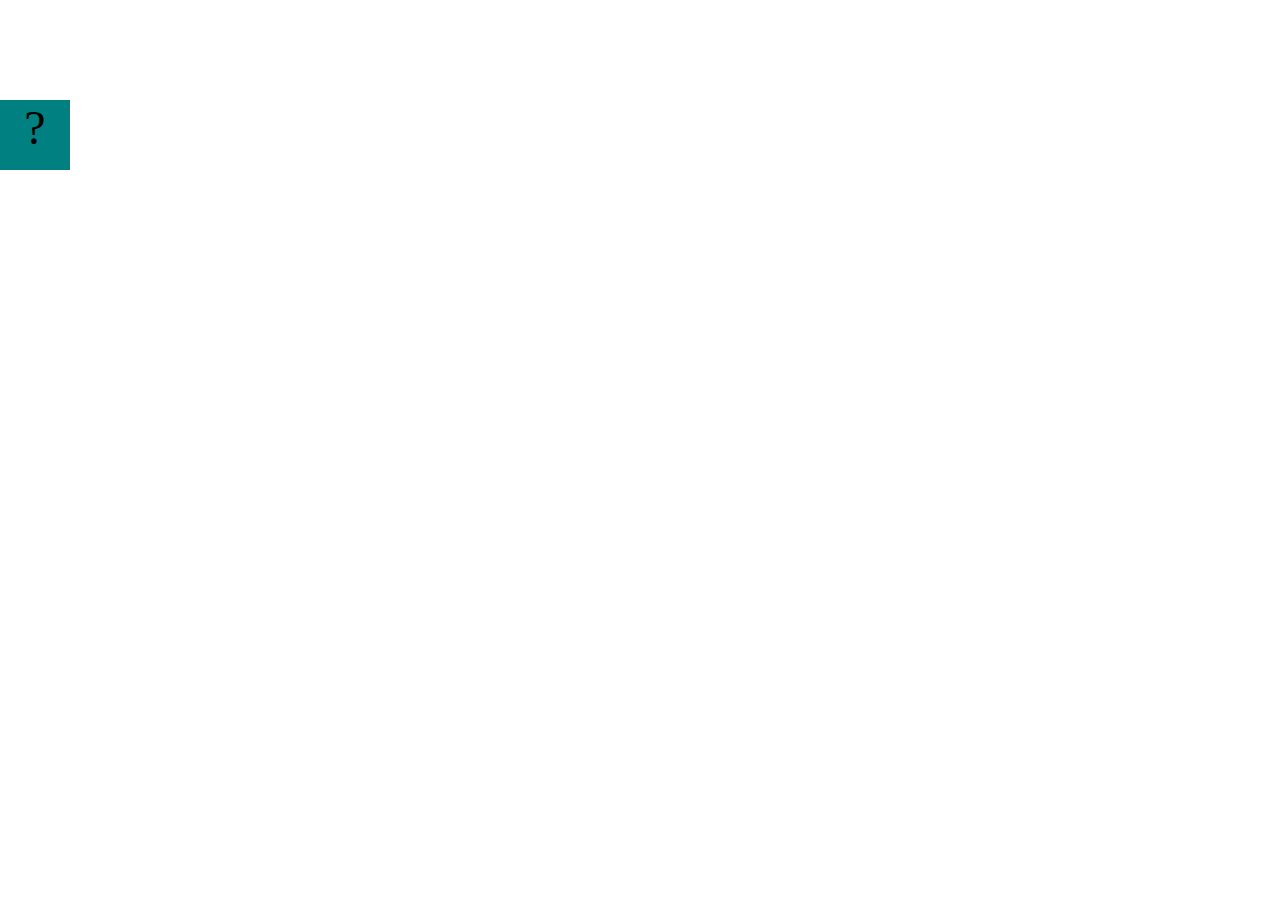
==== fsd-projects/bouncing-box/index.html @ d0ca165a "Initial commit" ====
<!DOCTYPE html>
<html>

<head>
	<meta charset="utf-8">
	<title>Bouncing Box</title>
	<script src="jquery.min.js"></script>
	<style>
		.box {
			width: 70px;
			height: 70px;
			background-color: teal;
			font-size: 300%;
			text-align: center;
			user-select: none;
			display: block;
			position: absolute;
			top: 100px;
			/* Change me! */
			left: 0px;
		}

		.board {
			height: 100vh;
		}
	</style>
	<!-- 	<script src="//cdnjs.cloudflare.com/ajax/libs/jquery/2.1.1/jquery.min.js"></script> -->

</head>

<body class="board">
	<!-- HTML for the box -->
	<div class="box">?</div>

	<script>
		(function () {
			'use strict'
			/* global jQuery */

			//////////////////////////////////////////////////////////////////
			/////////////////// SETUP DO NOT DELETE //////////////////////////
			//////////////////////////////////////////////////////////////////

			var box = jQuery('.box');	// reference to the HTML .box element
			var board = jQuery('.board');	// reference to the HTML .board element
			var boardWidth = board.width();	// the maximum X-Coordinate of the screen

			// Every 50 milliseconds, call the update Function (see below)
			setInterval(update, 50);

			// Every time the box is clicked, call the handleBoxClick Function (see below)
			box.on('click', handleBoxClick);

			// moves the Box to a new position on the screen along the X-Axis
			function moveBoxTo(newPositionX) {
				box.css("left", newPositionX);
			}

			// changes the text displayed on the Box
			function changeBoxText(newText) {
				box.text(newText);
			}

			//////////////////////////////////////////////////////////////////
			/////////////////// YOUR CODE BELOW HERE /////////////////////////
			//////////////////////////////////////////////////////////////////

			// TODO 2 - Variable declarations 



			/* 
			This Function will be called 20 times/second. Each time it is called,
			it should move the Box to a new location. If the box drifts off the screen
			turn it around! 
			*/
			function update() {


			};

			/* 
			This Function will be called each time the box is clicked. Each time it is called,
			it should increase the points total, increase the speed, and move the box to
			the left side of the screen.
			*/
			function handleBoxClick() {


			};





		})();
	</script>
</body>

</html>
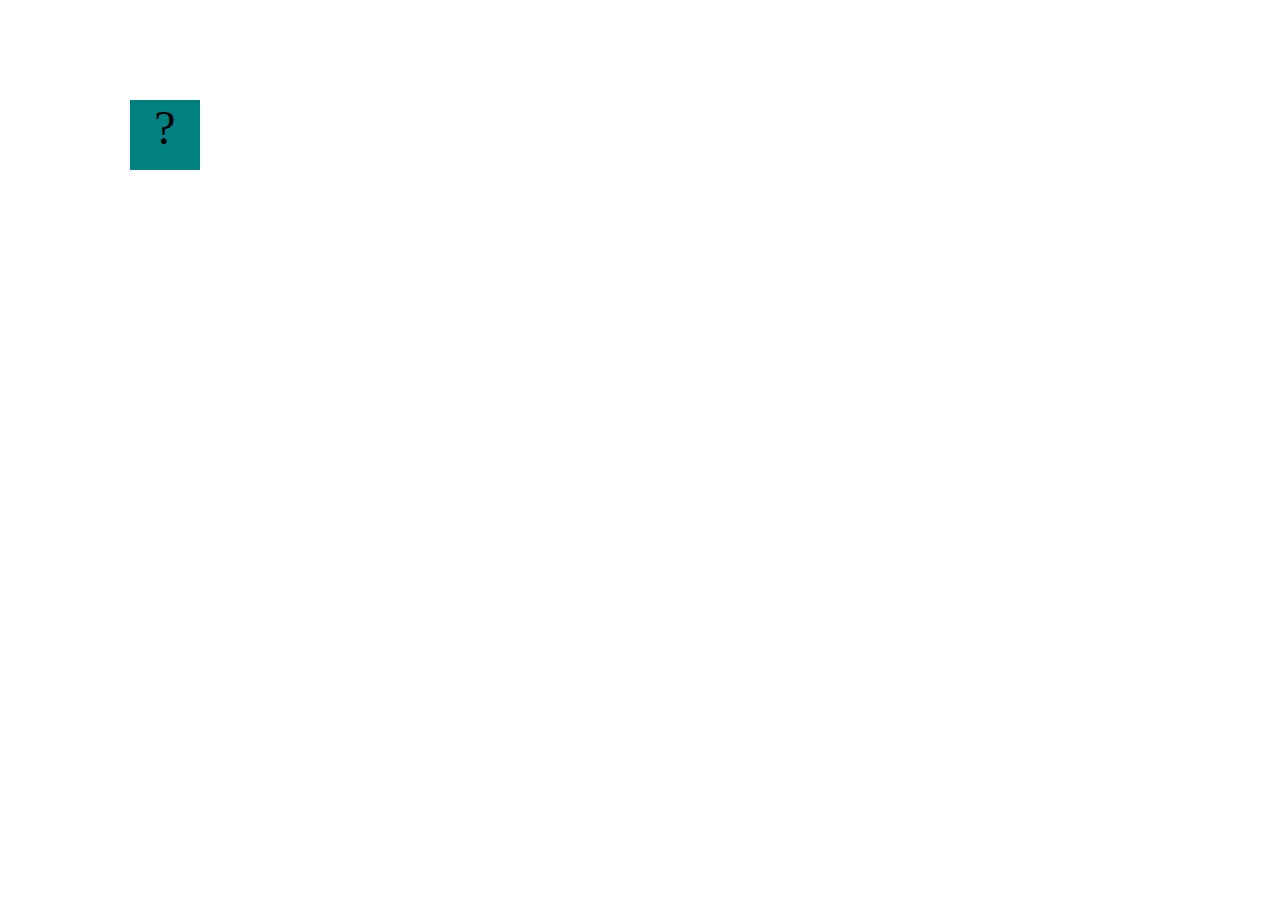
==== commit f4c5386b: "completed bouncing box project" ====
--- a/fsd-projects/bouncing-box/index.html
+++ b/fsd-projects/bouncing-box/index.html
@@ -33,6 +33,7 @@
 	<div class="box">?</div>
 
 	<script>
+		
 		(function () {
 			'use strict'
 			/* global jQuery */
@@ -66,8 +67,9 @@
 			//////////////////////////////////////////////////////////////////
 
 			// TODO 2 - Variable declarations 
-
-
+			var positionX = 0; // TODO 2 
+			var points = 0; // TODO 4
+			var speed = 10; // TODO 5 
 
 			/* 
 			This Function will be called 20 times/second. Each time it is called,
@@ -75,9 +77,23 @@
 			turn it around! 
 			*/
 			function update() {
+			
+				// TODO 6
+				if (positionX > boardWidth) {
+				speed *= -1;
+			}
 
+			// TODO 7
+			if (positionX < 0){
+			speed *= -1;
+		}
 
+			positionX += speed; // TODO 5
+				moveBoxTo(positionX); // TODO 1
 			};
+
+		
+				
 
 			/* 
 			This Function will be called each time the box is clicked. Each time it is called,
@@ -85,6 +101,11 @@
 			the left side of the screen.
 			*/
 			function handleBoxClick() {
+				positionX = 0; // TODO 3 
+				points ++; // TODO 4
+				changeBoxText (points); // TODO 4
+				speed += 3; // TODO 5 
+				speed = 3 * points + 10; // TODO 8 
 
 
 			};
